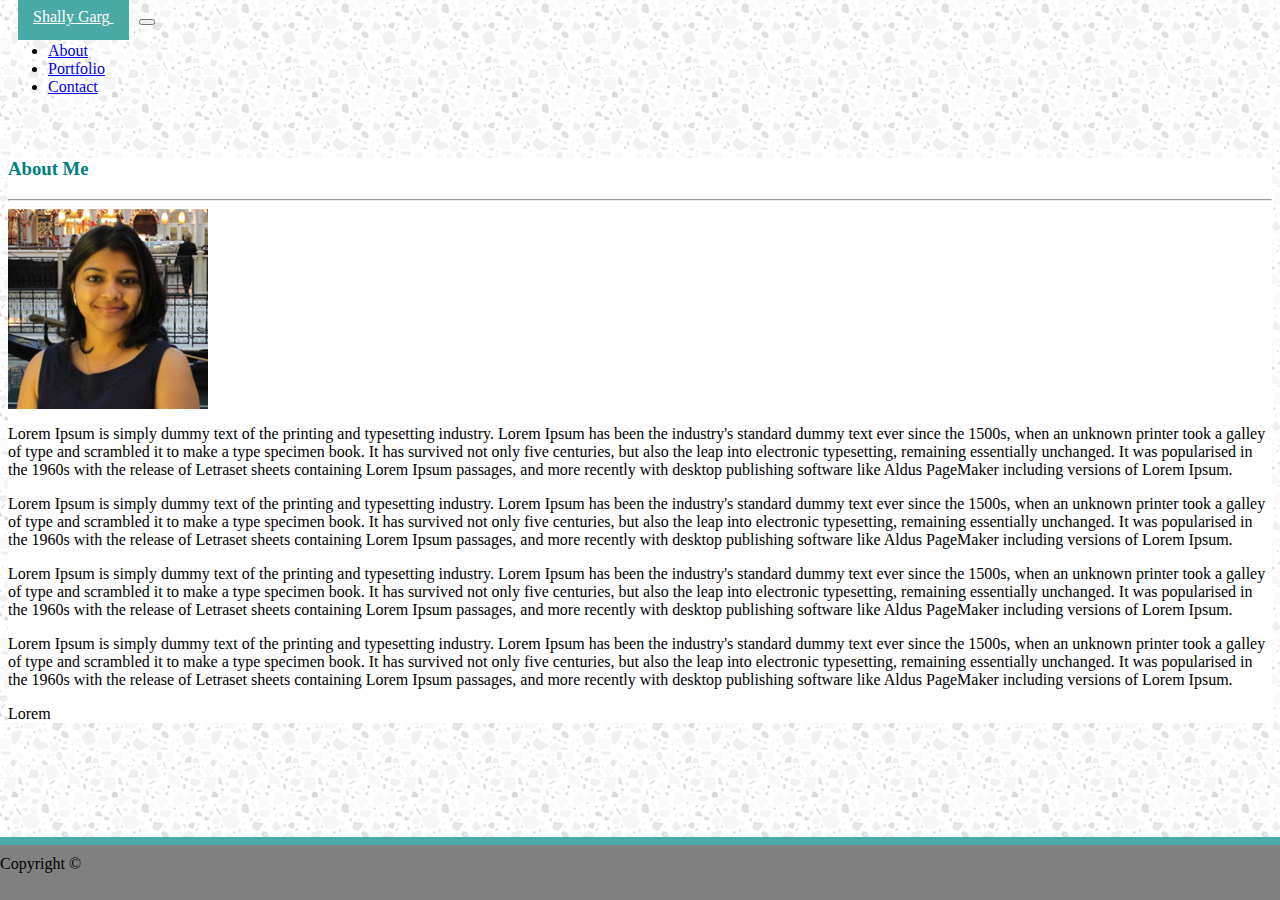
==== index.html @ ce2b9113 "Adding files" ====
<html>
    <head>
            <title>About Me</title>
            <!-- <link rel="stylesheet" type="text/css" href="assets/css/style.css"> -->
            <link rel="stylesheet" href="https://stackpath.bootstrapcdn.com/bootstrap/4.1.1/css/bootstrap.min.css" integrity="sha384-WskhaSGFgHYWDcbwN70/dfYBj47jz9qbsMId/iRN3ewGhXQFZCSftd1LZCfmhktB" crossorigin="anonymous">        
            <link rel="stylesheet" type="text/css" href="assets/css/style.css">
            <!-- <style>
                body{
                    background-image: url("assets/images/light-grey-terrazzo.png");
                }
                .navbar{
                    height: 100px;
                }
                .navbar-brand{
                    background-color: teal;
                    margin: 10px;
                    padding:15px;
                }
                #main-content{
                    background-color: white;
                    margin: 50px;
                }
                img{
                    margin-right: 20px;
                }
                .card-footer{
                    background-color: grey;
                }
               
            </style> -->
    </head>
    <body>
            <nav class="navbar navbar-expand-sm navbar-light bg-white mb-5">
                    <div class = "container col-xs-12 col-md-10 col-lg-10">
                    <a href="#" class="navbar-brand text-white offset-sm-1 position-absolute">
                        <span>Shally Garg</span>
                    </a>
                    <button type="button" class="navbar-toggler" data-toggle="collapse" data-target="#navbarMenu">
                        <span class="navbar-toggler-icon"></span>
                    </button>
                    <div class="collapse navbar-collapse" id="navbarMenu">
                        <ul class="nav navbar-nav ml-auto mr-5">
                            <li class="nav-item">
                                <a href="index.html" class="nav-link active">About</a>
                            </li>
                            <li class="nav-item">
                                <a href="portfolio.html" class="nav-link">Portfolio</a>
                            </li>
                            <li class="nav-item">
                                <a href="contact.html" class="nav-link ">Contact</a>
                            </li>
                        </ul>
                        </div>
                </nav>

        <div class = "container col-xs-12 col-md-9 col-lg-9" id = "main-content">
            <H3> About Me</H3>
            <hr>
             <!-- Profile image -->
             <img src="assets/images/shally-image.jpg" alt="Shally Garg" class="img-thumbnail rounded float-left">
             <!-- About me text -->
            <div class="row">
                    <div class="col-12">
                <p>Lorem Ipsum is simply dummy text of the printing and typesetting industry. Lorem Ipsum has been the industry's standard dummy text ever since the 1500s, when an unknown printer took a galley of type and scrambled it to make a type specimen book. It has survived not only five centuries, but also the leap into electronic typesetting, remaining essentially unchanged. It was popularised in the 1960s with the release of Letraset sheets containing Lorem Ipsum passages, and more recently with desktop publishing software like Aldus PageMaker including versions of Lorem Ipsum.</p>
                <p>Lorem Ipsum is simply dummy text of the printing and typesetting industry. Lorem Ipsum has been the industry's standard dummy text ever since the 1500s, when an unknown printer took a galley of type and scrambled it to make a type specimen book. It has survived not only five centuries, but also the leap into electronic typesetting, remaining essentially unchanged. It was popularised in the 1960s with the release of Letraset sheets containing Lorem Ipsum passages, and more recently with desktop publishing software like Aldus PageMaker including versions of Lorem Ipsum.</p>
                 <p>Lorem Ipsum is simply dummy text of the printing and typesetting industry. Lorem Ipsum has been the industry's standard dummy text ever since the 1500s, when an unknown printer took a galley of type and scrambled it to make a type specimen book. It has survived not only five centuries, but also the leap into electronic typesetting, remaining essentially unchanged. It was popularised in the 1960s with the release of Letraset sheets containing Lorem Ipsum passages, and more recently with desktop publishing software like Aldus PageMaker including versions of Lorem Ipsum.</p>
                <p>Lorem Ipsum is simply dummy text of the printing and typesetting industry. Lorem Ipsum has been the industry's standard dummy text ever since the 1500s, when an unknown printer took a galley of type and scrambled it to make a type specimen book. It has survived not only five centuries, but also the leap into electronic typesetting, remaining essentially unchanged. It was popularised in the 1960s with the release of Letraset sheets containing Lorem Ipsum passages, and more recently with desktop publishing software like Aldus PageMaker including versions of Lorem Ipsum.</p>
                <p>Lorem </p>
            </div>
            </div>
        </div>
        <div class="card-footer text-center">
                Copyright ©
        </div>

    </body>
</html>
---- assets/css/style.css ----
body{
                background-image: url("../../assets/images/light-grey-terrazzo.png");
            }
            .navbar{
                height: 100px;
            }
            .navbar-brand{
                color: white;
                background-color: #4aaaa5;
                    margin: 10px;
                    padding:15px;     
            }
            h3{
                color: teal;
            }
            #main-content{
              margin: auto;
              margin-top: 50px;
              margin-bottom: 50px;
              background-color: white;
              /* width:960px; */
            }
            .img-thumbnail{
                margin-right: 20px;
            }
            .card-footer{
                
            }
            #message{
              height:200px;
            }
            #submit{
                background-color: #4aaaa5;
            }
            .span{
                background-color: #4aaaa5;
                color: white;
                padding: 15px;
                
            }
            .card-header{
                background-color: #4aaaa5;
                color: white;
            }
  


            /* portfolio images styling */
.portfolio-gallary{
    width: 300px;
    height: 200px;
    display: block;
} 
/*  Text on Images */
.span {
    width: 300px;
    height: 40px;
    font-size: 16px;
    background-color:#4aaaa5;
    color: white;   
    position: absolute;
    bottom: 40px;
}
.card-footer {
    position: fixed;
    right:0;
    bottom:0;
    left: 0;
    width: 100%;
    background-color: grey;
    height: 45px;
    padding: 10px 0px 0px 0px;
    border-top:  #4aaaa5 8px solid;
}

/* p{
    display: inline;
    letter-spacing: 1px;
} */
---- assets/css/style.css ----
body{
                background-image: url("../../assets/images/light-grey-terrazzo.png");
            }
            .navbar{
                height: 100px;
            }
            .navbar-brand{
                color: white;
                background-color: #4aaaa5;
                    margin: 10px;
                    padding:15px;     
            }
            h3{
                color: teal;
            }
            #main-content{
              margin: auto;
              margin-top: 50px;
              margin-bottom: 50px;
              background-color: white;
              /* width:960px; */
            }
            .img-thumbnail{
                margin-right: 20px;
            }
            .card-footer{
                
            }
            #message{
              height:200px;
            }
            #submit{
                background-color: #4aaaa5;
            }
            .span{
                background-color: #4aaaa5;
                color: white;
                padding: 15px;
                
            }
            .card-header{
                background-color: #4aaaa5;
                color: white;
            }
  


            /* portfolio images styling */
.portfolio-gallary{
    width: 300px;
    height: 200px;
    display: block;
} 
/*  Text on Images */
.span {
    width: 300px;
    height: 40px;
    font-size: 16px;
    background-color:#4aaaa5;
    color: white;   
    position: absolute;
    bottom: 40px;
}
.card-footer {
    position: fixed;
    right:0;
    bottom:0;
    left: 0;
    width: 100%;
    background-color: grey;
    height: 45px;
    padding: 10px 0px 0px 0px;
    border-top:  #4aaaa5 8px solid;
}

/* p{
    display: inline;
    letter-spacing: 1px;
} */
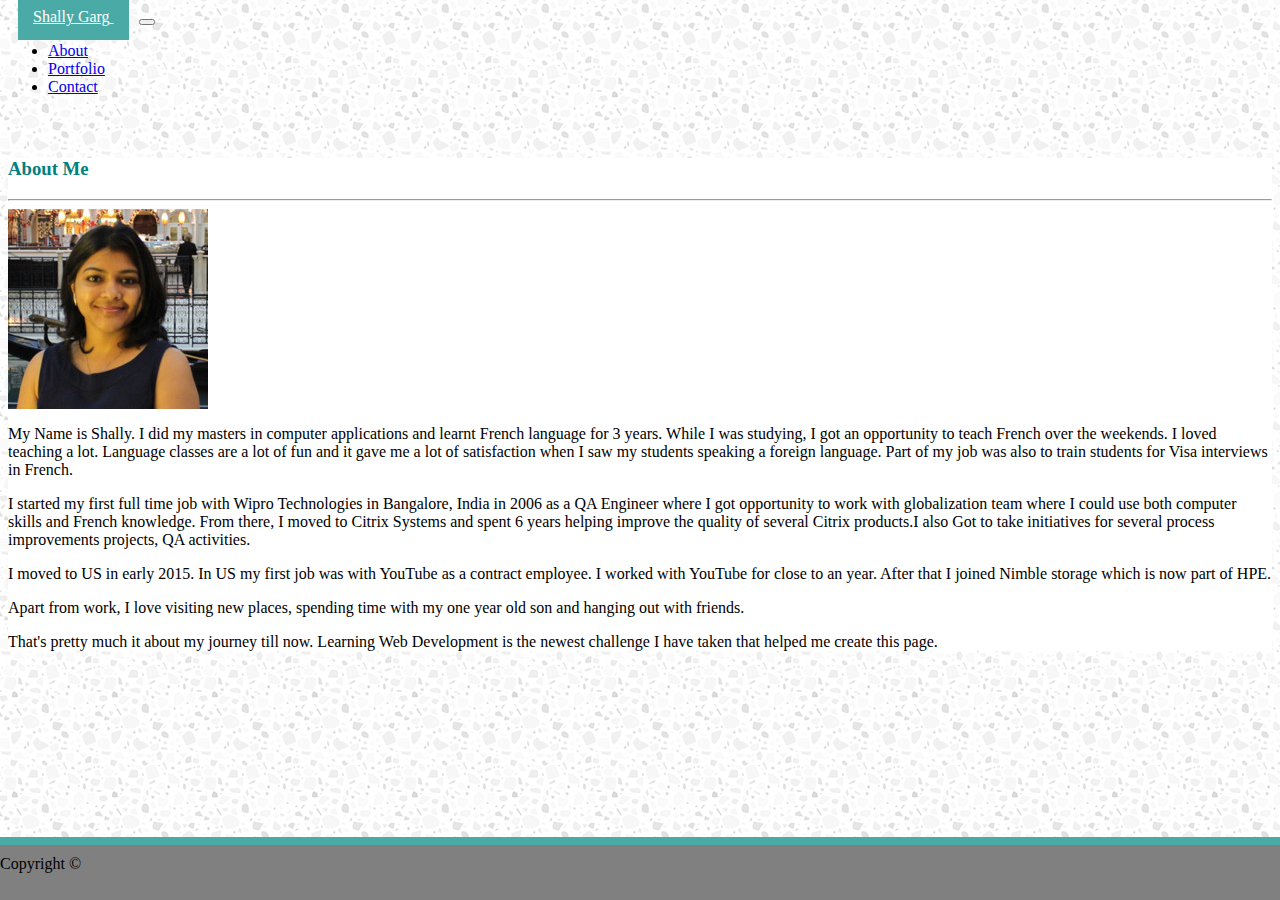
==== commit 3b0ee84b: "Updating files" ====
--- a/index.html
+++ b/index.html
@@ -1,77 +1,65 @@
 <html>
-    <head>
-            <title>About Me</title>
-            <!-- <link rel="stylesheet" type="text/css" href="assets/css/style.css"> -->
-            <link rel="stylesheet" href="https://stackpath.bootstrapcdn.com/bootstrap/4.1.1/css/bootstrap.min.css" integrity="sha384-WskhaSGFgHYWDcbwN70/dfYBj47jz9qbsMId/iRN3ewGhXQFZCSftd1LZCfmhktB" crossorigin="anonymous">        
-            <link rel="stylesheet" type="text/css" href="assets/css/style.css">
-            <!-- <style>
-                body{
-                    background-image: url("assets/images/light-grey-terrazzo.png");
-                }
-                .navbar{
-                    height: 100px;
-                }
-                .navbar-brand{
-                    background-color: teal;
-                    margin: 10px;
-                    padding:15px;
-                }
-                #main-content{
-                    background-color: white;
-                    margin: 50px;
-                }
-                img{
-                    margin-right: 20px;
-                }
-                .card-footer{
-                    background-color: grey;
-                }
-               
-            </style> -->
-    </head>
-    <body>
-            <nav class="navbar navbar-expand-sm navbar-light bg-white mb-5">
-                    <div class = "container col-xs-12 col-md-10 col-lg-10">
-                    <a href="#" class="navbar-brand text-white offset-sm-1 position-absolute">
-                        <span>Shally Garg</span>
-                    </a>
-                    <button type="button" class="navbar-toggler" data-toggle="collapse" data-target="#navbarMenu">
-                        <span class="navbar-toggler-icon"></span>
-                    </button>
-                    <div class="collapse navbar-collapse" id="navbarMenu">
-                        <ul class="nav navbar-nav ml-auto mr-5">
-                            <li class="nav-item">
-                                <a href="index.html" class="nav-link active">About</a>
-                            </li>
-                            <li class="nav-item">
-                                <a href="portfolio.html" class="nav-link">Portfolio</a>
-                            </li>
-                            <li class="nav-item">
-                                <a href="contact.html" class="nav-link ">Contact</a>
-                            </li>
-                        </ul>
-                        </div>
-                </nav>
 
-        <div class = "container col-xs-12 col-md-9 col-lg-9" id = "main-content">
-            <H3> About Me</H3>
-            <hr>
-             <!-- Profile image -->
-             <img src="assets/images/shally-image.jpg" alt="Shally Garg" class="img-thumbnail rounded float-left">
-             <!-- About me text -->
-            <div class="row">
-                    <div class="col-12">
-                <p>Lorem Ipsum is simply dummy text of the printing and typesetting industry. Lorem Ipsum has been the industry's standard dummy text ever since the 1500s, when an unknown printer took a galley of type and scrambled it to make a type specimen book. It has survived not only five centuries, but also the leap into electronic typesetting, remaining essentially unchanged. It was popularised in the 1960s with the release of Letraset sheets containing Lorem Ipsum passages, and more recently with desktop publishing software like Aldus PageMaker including versions of Lorem Ipsum.</p>
-                <p>Lorem Ipsum is simply dummy text of the printing and typesetting industry. Lorem Ipsum has been the industry's standard dummy text ever since the 1500s, when an unknown printer took a galley of type and scrambled it to make a type specimen book. It has survived not only five centuries, but also the leap into electronic typesetting, remaining essentially unchanged. It was popularised in the 1960s with the release of Letraset sheets containing Lorem Ipsum passages, and more recently with desktop publishing software like Aldus PageMaker including versions of Lorem Ipsum.</p>
-                 <p>Lorem Ipsum is simply dummy text of the printing and typesetting industry. Lorem Ipsum has been the industry's standard dummy text ever since the 1500s, when an unknown printer took a galley of type and scrambled it to make a type specimen book. It has survived not only five centuries, but also the leap into electronic typesetting, remaining essentially unchanged. It was popularised in the 1960s with the release of Letraset sheets containing Lorem Ipsum passages, and more recently with desktop publishing software like Aldus PageMaker including versions of Lorem Ipsum.</p>
-                <p>Lorem Ipsum is simply dummy text of the printing and typesetting industry. Lorem Ipsum has been the industry's standard dummy text ever since the 1500s, when an unknown printer took a galley of type and scrambled it to make a type specimen book. It has survived not only five centuries, but also the leap into electronic typesetting, remaining essentially unchanged. It was popularised in the 1960s with the release of Letraset sheets containing Lorem Ipsum passages, and more recently with desktop publishing software like Aldus PageMaker including versions of Lorem Ipsum.</p>
-                <p>Lorem </p>
+<head>
+    <title>About Me</title>
+    <link rel="stylesheet" href="https://stackpath.bootstrapcdn.com/bootstrap/4.1.1/css/bootstrap.min.css" integrity="sha384-WskhaSGFgHYWDcbwN70/dfYBj47jz9qbsMId/iRN3ewGhXQFZCSftd1LZCfmhktB"
+        crossorigin="anonymous">
+    <link rel="stylesheet" type="text/css" href="assets/css/style.css">
+</head>
+
+<body>
+    <nav class="navbar navbar-expand-sm navbar-light bg-white mb-5">
+        <div class="container col-xs-12 col-md-10 col-lg-10">
+            <a href="#" class="navbar-brand text-white offset-sm-1 position-absolute">
+                <span>Shally Garg</span>
+            </a>
+            <button type="button" class="navbar-toggler" data-toggle="collapse" data-target="#navbarMenu">
+                <span class="navbar-toggler-icon"></span>
+            </button>
+            <div class="collapse navbar-collapse" id="navbarMenu">
+                <ul class="nav navbar-nav ml-auto mr-5">
+                    <li class="nav-item">
+                        <a href="index.html" class="nav-link active">About</a>
+                    </li>
+                    <li class="nav-item">
+                        <a href="portfolio.html" class="nav-link">Portfolio</a>
+                    </li>
+                    <li class="nav-item">
+                        <a href="contact.html" class="nav-link ">Contact</a>
+                    </li>
+                </ul>
             </div>
+    </nav>
+
+    <div class="container col-xs-12 col-md-9 col-lg-9" id="main-content">
+        <H3> About Me</H3>
+        <hr>
+        <!-- Profile image -->
+        <img src="assets/images/shally-image.jpg" alt="Shally Garg" class="img-thumbnail rounded float-left">
+        <!-- About me text -->
+        <div class="row">
+                <div class="col-12">
+                </div>
+        </div>
+        <div class="row">
+            <div class="col-12">
+                <p>My Name is Shally. I did my masters in computer applications and learnt French language for 3 years. While I was studying, I got an opportunity to teach French over the weekends. I loved teaching a lot. Language classes are a lot of fun and it gave me a lot of satisfaction when I saw my students speaking a foreign language. Part of my job was also to train students for Visa interviews in French. 
+                </p>
+                <p>I started my first full time job with Wipro Technologies in Bangalore, India in 2006 as a QA Engineer where I got opportunity to work with globalization team where I could use both computer skills and French knowledge. From there, I moved to Citrix Systems and spent 6 years helping improve the quality of several Citrix products.I also Got to take initiatives for several process improvements projects, QA activities.
+                </p>
+                <p>I moved to US in early 2015. In US my first job was with YouTube as a contract employee. I worked with YouTube for close to an year. After that I joined Nimble storage which is now part of HPE.
+                </p>
+                <p>Apart from work, I love visiting new places, spending time with my one year old son and hanging out with friends.
+                </p>
+                <p>That's pretty much it about my journey till now. Learning Web Development is the newest challenge I have taken that helped me create this page.
+                </p>
             </div>
         </div>
-        <div class="card-footer text-center">
-                Copyright ©
-        </div>
+    </div>
+    <div class="card-footer text-center">
+        Copyright ©
+    </div>
 
-    </body>
+</body>
+
 </html>--- a/assets/css/style.css
+++ b/assets/css/style.css
@@ -74,8 +74,3 @@
     border-top:  #4aaaa5 8px solid;
 }
 
-/* p{
-    display: inline;
-    letter-spacing: 1px;
-} */
-
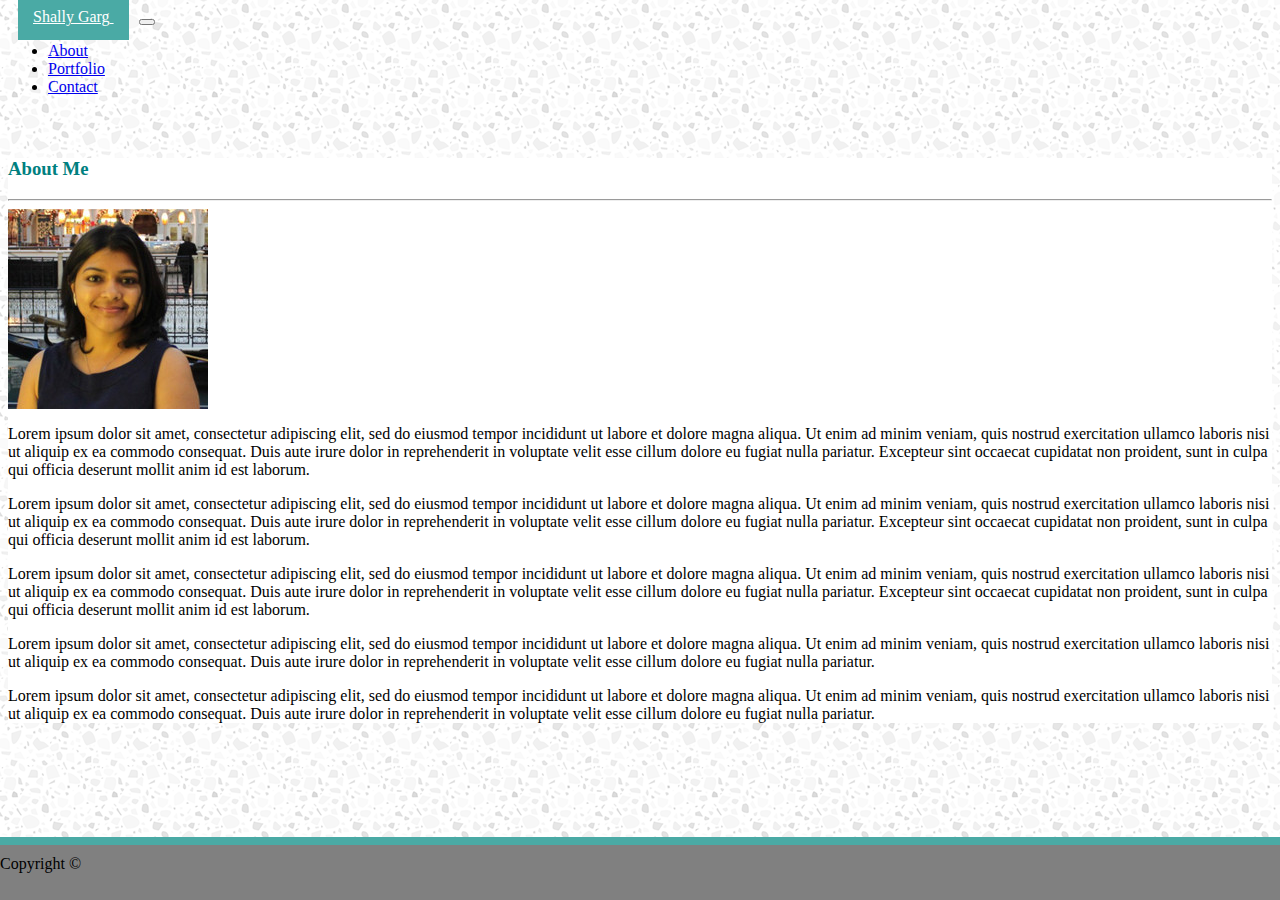
==== commit 9f7ecd71: "Update index" ====
--- a/index.html
+++ b/index.html
@@ -43,15 +43,14 @@
         </div>
         <div class="row">
             <div class="col-12">
-                <p>My Name is Shally. I did my masters in computer applications and learnt French language for 3 years. While I was studying, I got an opportunity to teach French over the weekends. I loved teaching a lot. Language classes are a lot of fun and it gave me a lot of satisfaction when I saw my students speaking a foreign language. Part of my job was also to train students for Visa interviews in French. 
+                <p>Lorem ipsum dolor sit amet, consectetur adipiscing elit, sed do eiusmod tempor incididunt ut labore et dolore magna aliqua. Ut enim ad minim veniam, quis nostrud exercitation ullamco laboris nisi ut aliquip ex ea commodo consequat. Duis aute irure dolor in reprehenderit in voluptate velit esse cillum dolore eu fugiat nulla pariatur. Excepteur sint occaecat cupidatat non proident, sunt in culpa qui officia deserunt mollit anim id est laborum. 
                 </p>
-                <p>I started my first full time job with Wipro Technologies in Bangalore, India in 2006 as a QA Engineer where I got opportunity to work with globalization team where I could use both computer skills and French knowledge. From there, I moved to Citrix Systems and spent 6 years helping improve the quality of several Citrix products.I also Got to take initiatives for several process improvements projects, QA activities.
+                <p>Lorem ipsum dolor sit amet, consectetur adipiscing elit, sed do eiusmod tempor incididunt ut labore et dolore magna aliqua. Ut enim ad minim veniam, quis nostrud exercitation ullamco laboris nisi ut aliquip ex ea commodo consequat. Duis aute irure dolor in reprehenderit in voluptate velit esse cillum dolore eu fugiat nulla pariatur. Excepteur sint occaecat cupidatat non proident, sunt in culpa qui officia deserunt mollit anim id est laborum.
                 </p>
-                <p>I moved to US in early 2015. In US my first job was with YouTube as a contract employee. I worked with YouTube for close to an year. After that I joined Nimble storage which is now part of HPE.
+                <p>Lorem ipsum dolor sit amet, consectetur adipiscing elit, sed do eiusmod tempor incididunt ut labore et dolore magna aliqua. Ut enim ad minim veniam, quis nostrud exercitation ullamco laboris nisi ut aliquip ex ea commodo consequat. Duis aute irure dolor in reprehenderit in voluptate velit esse cillum dolore eu fugiat nulla pariatur. Excepteur sint occaecat cupidatat non proident, sunt in culpa qui officia deserunt mollit anim id est laborum.
+                <p>Lorem ipsum dolor sit amet, consectetur adipiscing elit, sed do eiusmod tempor incididunt ut labore et dolore magna aliqua. Ut enim ad minim veniam, quis nostrud exercitation ullamco laboris nisi ut aliquip ex ea commodo consequat. Duis aute irure dolor in reprehenderit in voluptate velit esse cillum dolore eu fugiat nulla pariatur.
                 </p>
-                <p>Apart from work, I love visiting new places, spending time with my one year old son and hanging out with friends.
-                </p>
-                <p>That's pretty much it about my journey till now. Learning Web Development is the newest challenge I have taken that helped me create this page.
+                <p>Lorem ipsum dolor sit amet, consectetur adipiscing elit, sed do eiusmod tempor incididunt ut labore et dolore magna aliqua. Ut enim ad minim veniam, quis nostrud exercitation ullamco laboris nisi ut aliquip ex ea commodo consequat. Duis aute irure dolor in reprehenderit in voluptate velit esse cillum dolore eu fugiat nulla pariatur.
                 </p>
             </div>
         </div>
